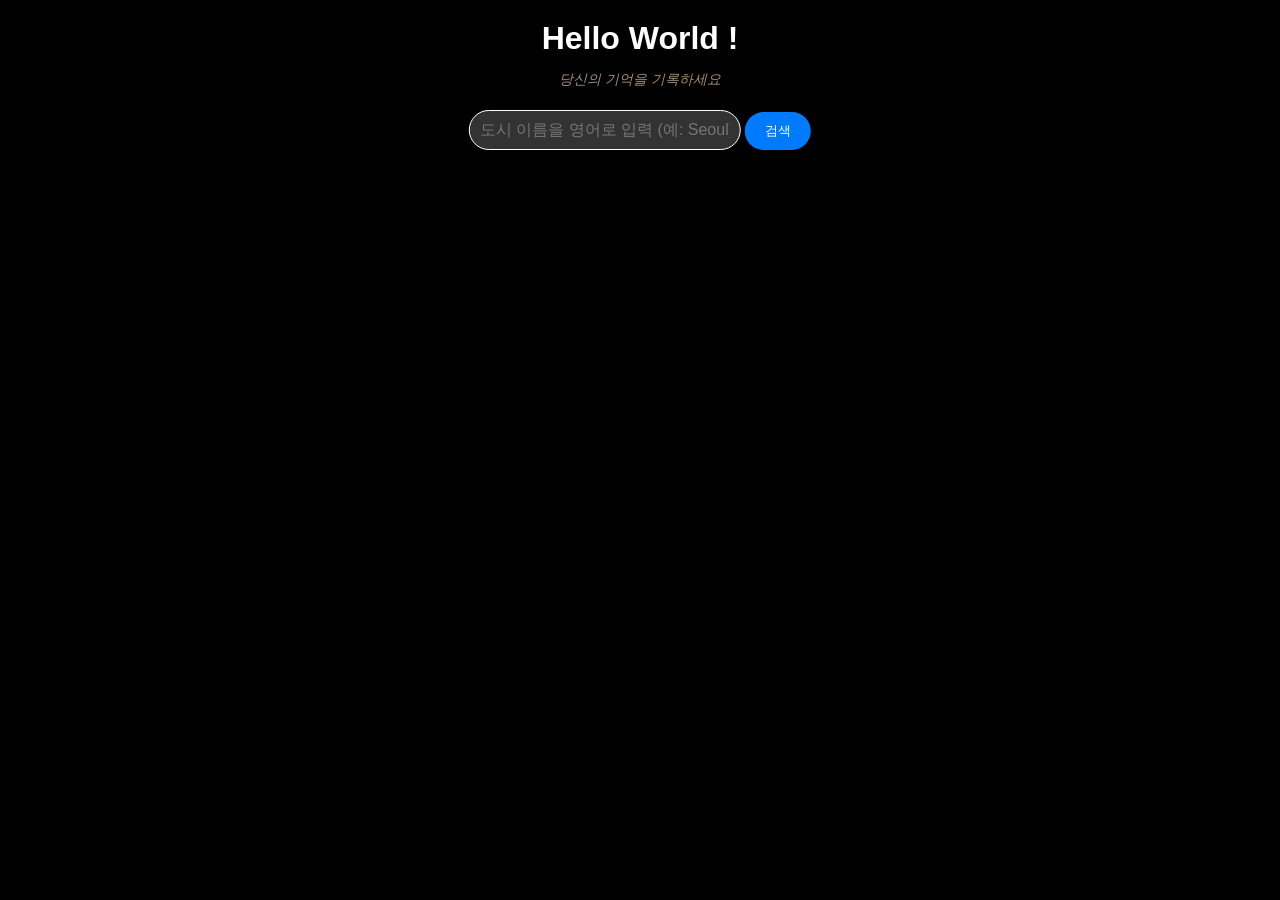
==== index.html @ a476d85a "cleanup: move all web files to root" ====
<!DOCTYPE html>
<html lang="ko">
<head>
    <meta charset="UTF-8">
    <meta name="viewport" content="width=device-width, initial-scale=1.0">
    <title>My Travel Book</title>
    <link rel="stylesheet" href="style.css">
    <script src="https://unpkg.com/globe.gl"></script>
</head>
<body>
    <div class="header-title">
        <h1>Hello World !</h1>
        <p id="dynamic-subtitle" class="subtitle">당신의 기억을 기록하세요</p>
    </div>

    <div id="search-container">
        <form id="searchform" onsubmit="handleSearch(event)">
            <input type="text" id="city-input" placeholder="도시 이름을 영어로 입력 (예: Seoul)">
            <button onclick="searchCity()">검색</button>
        </form>
    </div>

    <div id="globeViz"></div>

    <div id="book-container" class="book-container">
        <button class="close-book-btn" onclick="closeBook(event)">&times;</button>
        <div class="book" id="book-body">
            <div class="front-cover" onclick="openBook()">
                <button class="close-btn" onclick="closeBook(event)">×</button>
                <div class="cover-content">
                    <span class="icon">📖</span>
                    <h3>나의 여행 일기</h3>
                    <p id="cover-location">장소를 검색하세요</p>
                </div>
            </div>
            <div class="inner-page">
                <div class="page-container">
                    <div class="page-left">
                        <div class="photo-frame" onclick="triggerUpload()">
                            <img id="preview-img" src="" style="display:none;">
                            <div id="photo-placeholder">
                                <span class="magic-icon">🖼️</span>
                                <p>기억을 담으세요</p>
                            </div>
                        </div>
                        <input type="file" id="image-input" accept="image/*" style="display:none;" onchange="handleImage(this)">
                    </div>
            
                    <div class="page-right">
                        <h2 id="locationName">LOCATION</h2>
                        <div class="input-group">
                            <input type="date" id="travelDate">
                        </div>
                        <div class="input-group">
                            <input type="text" id="travelTitle" placeholder="제목">
                        </div>
                        <div class="input-group">
                            <textarea id="travelNote" rows="8" placeholder="오늘의 모험은 어땠나요?"></textarea>
                        </div>
                        <div class="input-group" style="display: flex; gap: 10px;">
                            <button class="save-btn" onclick="saveDiary()">기록 저장</button>
                            <button id="delete-btn" class="delete-btn" onclick="deleteDiary()" style="display:none;">기록 삭제</button>
                        </div>
                        <div id="confirm-modal" class="custom-alert" style="display:none;">
                            <p id="confirm-message">이 소중한 추억을 정말 지우시겠습니까? 🕯️</p>
                            <div style="display: flex; gap: 10px; justify-content: center; margin-top: 15px;">
                                <button onclick="executeDelete()" style="background: #a33c3c;">삭제</button>
                                <button onclick="closeConfirm()" style="background: #6b6b6b;">취소</button>
                            </div>
                        </div>
                    </div>
                </div>
            </div>
            <div id="custom-alert" class="custom-alert" style="display:none;">
                <p id="alert-message"></p>
                <button onclick="closeAlert()">확인</button>
            </div>

    <script src="data.js"></script>
    <script src="main.js"></script>
</body>
</html>
---- style.css ----
body { margin: 0; background: #000; overflow: hidden; font-family: sans-serif; }
#globeViz { width: 100vw; height: 100vh; }

.header-title {
    position: absolute; top: 20px; width: 100%; text-align: center;
    color: white; z-index: 10; pointer-events: none;
}
.header-title h1 {
    margin: 0;
}
.subtitle {
    font-size: 14px;
    color: #E6C9A8;
    opacity: 0.7;
    transition: opacity 0.8s ease-in-out; /* 페이드 속도 */
    min-height: 1.2em; /* 글자 바뀔 때 높이 고정 */
    font-style: italic;
}

.fade-out {
    opacity: 0;
}

/* 검색창 디자인 */
#search-container {
    position: absolute; top: 110px; left: 50%; transform: translateX(-50%);
    z-index: 20; display: flex; gap: 10px;
}
#city-input {
    width: 250px; padding: 10px; border-radius: 20px; border: 1px solid #fff;
    background: rgba(255,255,255,0.2); color: white; outline: none;
    font-size: 16px;
}
#search-container button {
    padding: 10px 20px; border-radius: 20px; border: none;
    background: #007bff; color: white; cursor: pointer;
}

/* 1. 책 컨테이너 (그대로 유지) */
.book-container {
    position: fixed; top: 50%; left: 50%;
    transform: translate(-50%, -50%) scale(0);
    width: 650px; height: 450px; perspective: 2000px; z-index: 100;
    transition: 0.6s cubic-bezier(0.4, 0, 0.2, 1); /* 좀 더 묵직한 애니메이션 */
}
.book-container.active { transform: translate(-50%, -50%) scale(1); }

/* 2. 책 본체 (그대로 유지) */
.book {
    width: 100%; height: 100%; position: relative;
    transform-style: preserve-3d;
    /* 책 전체에 그림자 추가 (바닥에 놓인 듯한 느낌) */
    box-shadow: 5px 15px 40px rgba(0,0,0,0.8);
}
.book-container.open .front-cover { transform: rotateY(-180deg); }

/* 좌우 분할 구조 */
.page-container {
    display: flex;
    width: 100%;
    height: 100%;
}

.page-left, .page-right {
    flex: 1;
    padding: 20px;
    display: flex;
    flex-direction: column;
}

.close-book-btn {
    position: absolute;
    top: 20px;
    right: 20px;
    background: none;
    border: none;
    color: #6d410e; /* 기존 테마 색상 */
    font-size: 32px;
    line-height: 1;
    cursor: pointer;
    z-index: 100; /* 다른 요소보다 위에 오도록 */
    transition: all 0.3s ease;
    opacity: 0.6;
}

.close-book-btn:hover {
    opacity: 1;
    transform: scale(1.2) rotate(90deg); /* 커지면서 회전 */
}

/* 🖼️ 빈티지 액자 디자인 */
.photo-frame {
    width: 100%;
    height: 100%;
    border: 8px solid #4b2e1d;
    background: #e6d4b8;
    box-shadow: inset 0 0 15px rgba(0,0,0,0.3);
    display: flex;
    justify-content: center;
    align-items: center;
    cursor: pointer;
    overflow: hidden;
    position: relative;
}

.photo-frame img {
    width: 100%;
    height: 100%;
    object-fit: cover;
    filter: sepia(30%) contrast(90%); /* 살짝 빈티지 보정 */
}

.magic-icon { font-size: 40px; opacity: 0.5; }

/* 3. 표지와 내지 공통 스타일 수정 */
.front-cover, .inner-page {
    position: absolute; width: 100%; height: 100%;
    backface-visibility: hidden; 
    /* 빈티지한 라운딩 처리 */
    border-radius: 3px 20px 20px 3px; 
}

/* 🤎 4. 앞표지 (해리포터 가죽 표지 느낌) */
.front-cover {
    background-image: url('https://www.transparenttextures.com/patterns/dark-leather.png'), 
                      linear-gradient(135deg, #4b2e1d 0%, #2b1a0f 100%);
    color: #e6c9a8;
    position: absolute; width: 100%; height: 100%;
    z-index: 5;
    display: flex;
    flex-direction: column;
    justify-content: center;
    align-items: center;
    cursor: pointer;
    
    /* 🎨 이미지 대신 코드로 만드는 금색 테두리 */
    box-sizing: border-box;
    border: 15px solid #3d2616; /* 가죽 느낌의 두꺼운 프레임 */
    outline: 2px solid #b8860b; /* 얇은 금색 선 */
    outline-offset: -10px; /* 금색 선을 안쪽으로 밀어 넣음 */
    
    /* 표지 모서리에 금색 장식 효과 (그림자 이용) */
    box-shadow: inset 0 0 50px rgba(0,0,0,0.5), 
                5px 15px 40px rgba(0,0,0,0.8);
    
    border-radius: 3px 20px 20px 3px;
    text-shadow: 2px 2px 4px rgba(0,0,0,0.8);

    /* 🔥 핵심: 회전축을 왼쪽 끝으로 고정 */
    transform-origin: left; 
    transition: transform 1.2s cubic-bezier(0.4, 0, 0.2, 1);
    backface-visibility: hidden;
}



.cover-content .icon { font-size: 70px; display: block; margin-bottom: 15px; filter: sepia(100%) hue-rotate(10deg) saturate(200%); }
.cover-content h3 { font-family: 'Georgia', serif; font-size: 26px; margin: 0; letter-spacing: 2px; text-transform: uppercase; }
.cover-content p { font-size: 14px; opacity: 0.7; margin-top: 15px; font-style: italic; }

/* 📜 5. 내지 (마법 주문서 같은 오래된 종이 느낌) */
.inner-page {
    /* 양발처럼 바랜 종이 텍스처 이미지 사용 */
    background-image: url('https://www.transparenttextures.com/patterns/aged-paper.png'),
                      linear-gradient(to right, #FDF5E6 0%, #E6D4B8 100%);
    color: #3E2F1F; /* 짙은 갈색 잉크색 */
    position: absolute; width: 100%; height: 100%;
    transform: rotateY(0deg);
    z-index: 1; padding: 30px; box-sizing: border-box;
    /* 책장 접힌 부분에 깊은 그림자 */
    box-shadow: inset 10px 0 20px rgba(0,0,0,0.2); 
    border-left: 2px solid rgba(0,0,0,0.1);
}

/* ✍️ 입력창 스타일 수정 (종이 위에 깃펜으로 쓰는 느낌) */
.inner-page h2 { font-family: 'Georgia', serif; color: #4B2E1D; }

.input-group { display: flex; gap: 10px; margin-top: 25px; width: 100%;}
.input-group label { display: block; font-size: 13px; color: #5D4037; font-weight: bold; margin-bottom: 3px; }
.input-group input, .input-group textarea { 
    width: 100%; padding: 10px; box-sizing: border-box; 
    background: transparent; /* 배경 투명 */
    border: none; border-bottom: 1px dashed #A1887F; /* 대시 형태의 실선 */
    color: #3E2F1F; font-family: 'Cursive', sans-serif; /* 필기체 느낌 */
    font-size: 15px; outline: none;
}
.input-group textarea { border: 1px dashed #A1887F; background: rgba(0,0,0,0.03); border-radius: 5px; }

/* 닫기 및 저장 버튼 스타일 수정 */
.close-btn { position: absolute; top: 15px; right: 15px; background: none; border: none; color: #E6C9A8; font-size: 28px; cursor: pointer; opacity: 0.8; }
.close-btn:hover { opacity: 1; scale: 1.1; }

.save-btn { 
    padding: 12px;
    background: linear-gradient(135deg, #4B2E1D 0%, #2A180C 100%); /* 짙은 가죽색 버튼 */
    color: #E6C9A8; border: 2px solid #3E2F1F; border-radius: 5px;
    cursor: pointer; font-weight: bold; font-family: 'Georgia', serif; 
    text-transform: uppercase; letter-spacing: 1px;
    transition: 0.3s;
    flex: 2;
}
.save-btn:hover { background: linear-gradient(135deg, #2A180C 0%, #1A0F08 100%); scale: 1.03; box-shadow: 0 5px 15px rgba(0,0,0,0.3); }

.delete-btn {
    background: #7a0000; /* 짙은 와인색 */
    color: #e6c9a8;
    border: 1px solid #4b0000;
    padding: 12px;
    cursor: pointer;
    font-family: 'Georgia', serif;
    transition: 0.3s;
    flex: 1;
}

.delete-btn:hover {
    background: #a00000;
    transform: scale(1.05);
}

/* 핀 컨테이너 */
.pin-container {
    display: flex;
    flex-direction: column;
    align-items: center;
    pointer-events: auto !important;
    cursor: pointer;
}

/* 도시 이름표 (기본적으로 숨김) */
.pin-label {
    background: rgba(0, 0, 0, 0.8);
    color: #e6c9a8; /* 빈티지한 금색 느낌 */
    padding: 4px 10px;
    border-radius: 10px;
    font-size: 12px;
    font-family: 'Georgia', serif;
    white-space: nowrap;
    margin-bottom: 5px;
    opacity: 0; /* 처음엔 투명하게 */
    transform: translateY(10px); /* 살짝 아래에 위치 */
    transition: all 0.3s ease;
    border: 1px solid #8b4513;
    pointer-events: none;
}

/* 핀 아이콘 */
.pin-icon {
    font-size: 24px;
}

/* ✨ 마우스를 올리면 이름표가 슥 나타남 */
.pin-container:hover .pin-label {
    opacity: 1;
    transform: translateY(0);
}


/* 삭제 메시지 알림창 */
.custom-alert {
    position: fixed;
    top: 50%;
    left: 50%;
    transform: translate(-50%, -50%);
    background: #e6d4b8;
    border: 3px solid #4b2e1d;
    padding: 20px;
    z-index: 10000;
    box-shadow: 0 0 20px rgba(0,0,0,0.5);
    text-align: center;
    font-family: 'Georgia', serif;
    pointer-events: auto;
}

.custom-alert button {
    background: #4b2e1d;
    color: white;
    border: none;
    padding: 8px 20px;
    cursor: pointer;
    margin-top: 10px;
}
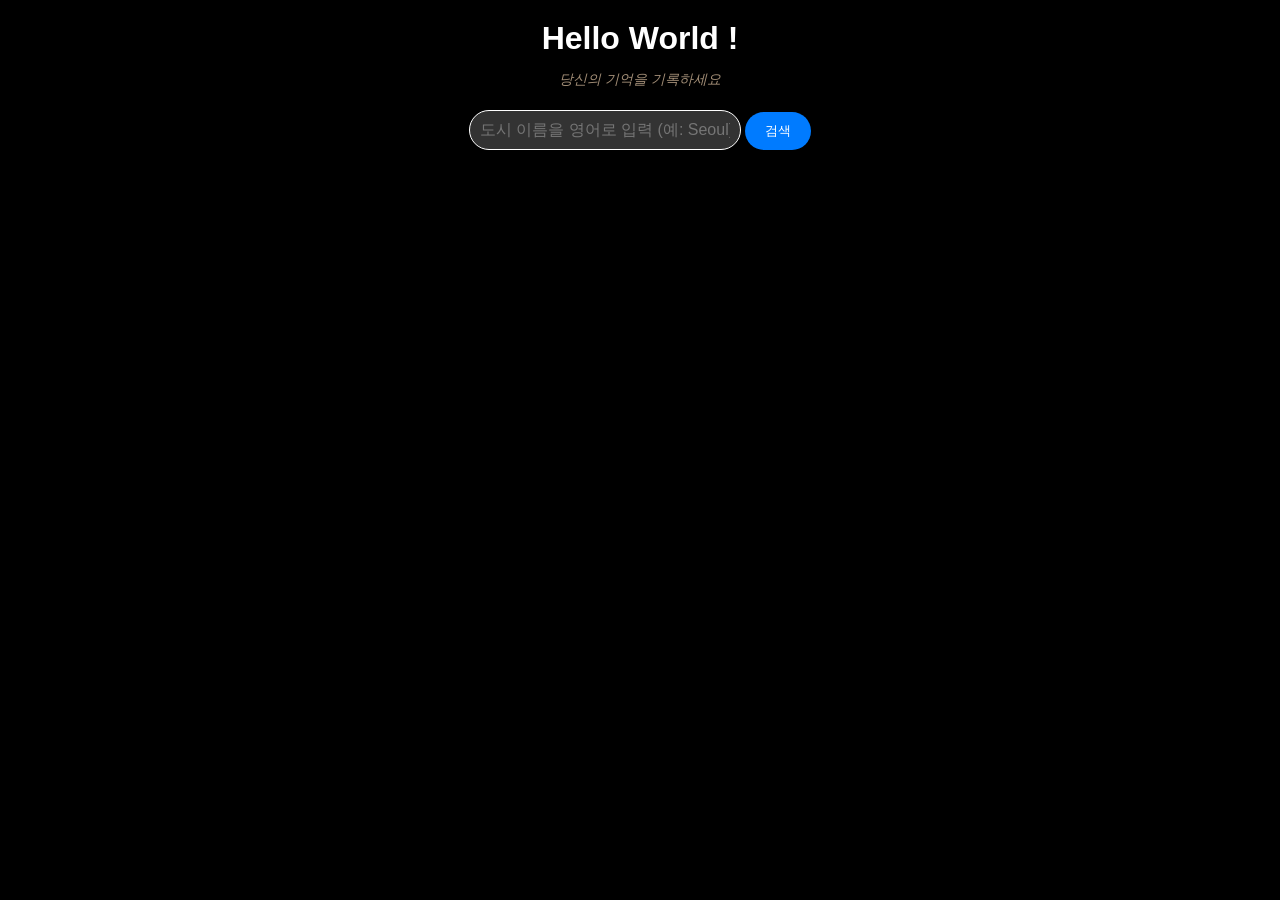
==== commit 5ddee960: "fix: 모바일 최적화 및 삭제 로직 수정" ====
--- a/index.html
+++ b/index.html
@@ -21,7 +21,7 @@
     </div>
 
     <div id="globeViz"></div>
-
+    
     <div id="book-container" class="book-container">
         <button class="close-book-btn" onclick="closeBook(event)">&times;</button>
         <div class="book" id="book-body">
--- a/style.css
+++ b/style.css
@@ -1,5 +1,5 @@
 body { margin: 0; background: #000; overflow: hidden; font-family: sans-serif; }
-#globeViz { width: 100vw; height: 100vh; }
+#globeViz { width: 100vw; height: 100vh;}
 
 .header-title {
     position: absolute; top: 20px; width: 100%; text-align: center;
@@ -23,8 +23,14 @@
 
 /* 검색창 디자인 */
 #search-container {
+    width: 100%;
+    text-align: center;
     position: absolute; top: 110px; left: 50%; transform: translateX(-50%);
     z-index: 20; display: flex; gap: 10px;
+}
+#searchform {
+    width: fit-content;
+    margin: auto;
 }
 #city-input {
     width: 250px; padding: 10px; border-radius: 20px; border: 1px solid #fff;
@@ -122,8 +128,7 @@
 
 /* 🤎 4. 앞표지 (해리포터 가죽 표지 느낌) */
 .front-cover {
-    background-image: url('https://www.transparenttextures.com/patterns/dark-leather.png'), 
-                      linear-gradient(135deg, #4b2e1d 0%, #2b1a0f 100%);
+    background-image: url('https://www.transparenttextures.com/patterns/dark-leather.png'), linear-gradient(135deg, #4b2e1d 0%, #2b1a0f 100%);
     color: #e6c9a8;
     position: absolute; width: 100%; height: 100%;
     z-index: 5;
@@ -278,4 +283,14 @@
     padding: 8px 20px;
     cursor: pointer;
     margin-top: 10px;
+}
+
+
+@media (max-width : 700px) {
+    #city-input {
+        width: 150px;
+    }
+    #globeViz {
+        padding-top: 70px;
+    }
 }
